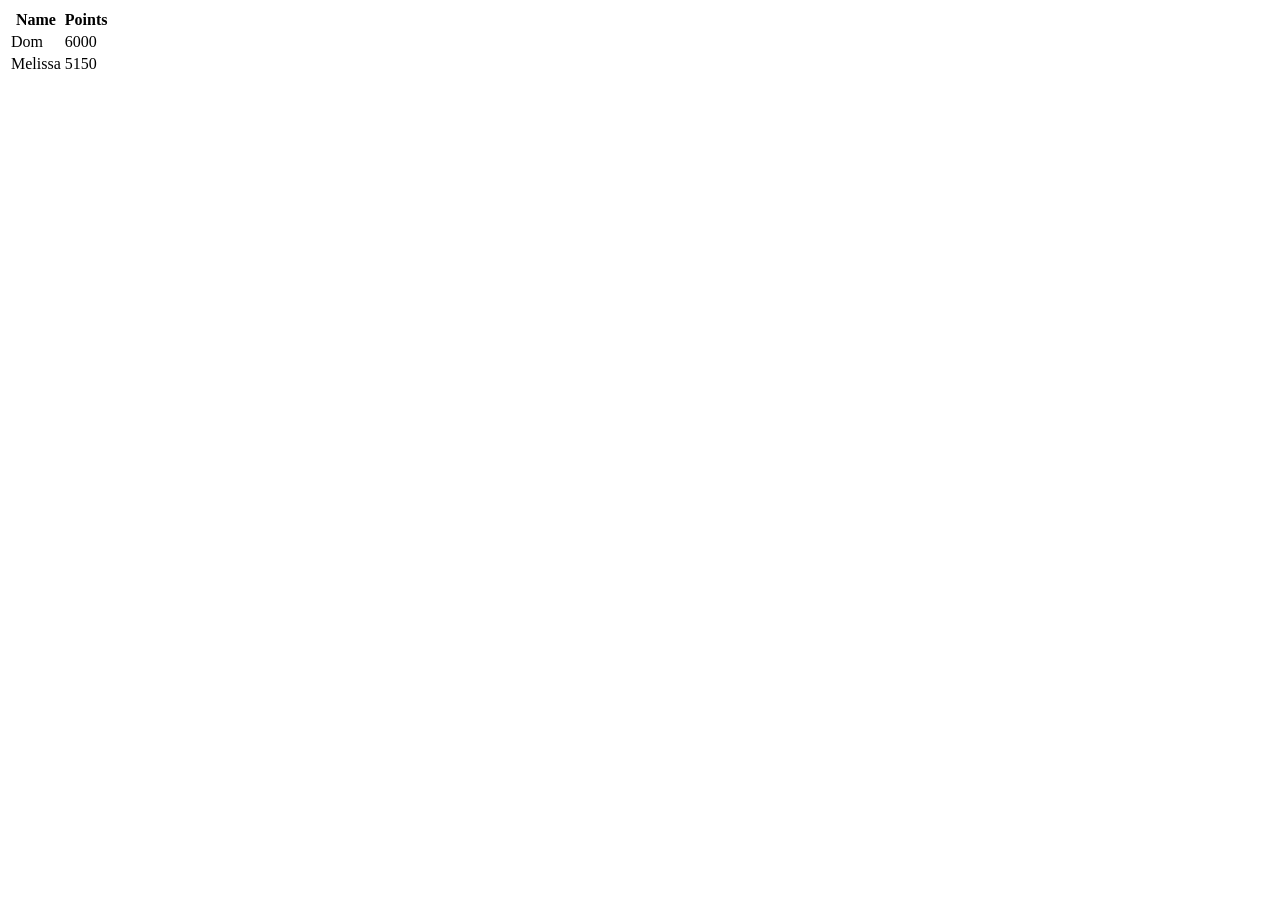
==== index.html @ b81f5b6e "f" ====
<!DOCTYPE html>
<html lang="en">
<head>
<table class="styled-table">
    <thead>
        <tr>
            <th>Name</th>
            <th>Points</th>
        </tr>
    </thead>
    <tbody>
        <tr>
            <td>Dom</td>
            <td>6000</td>
        </tr>
        <tr class="active-row">
            <td>Melissa</td>
            <td>5150</td>
        </tr>
    </tbody>
</table>
<body>

</body>
</html>
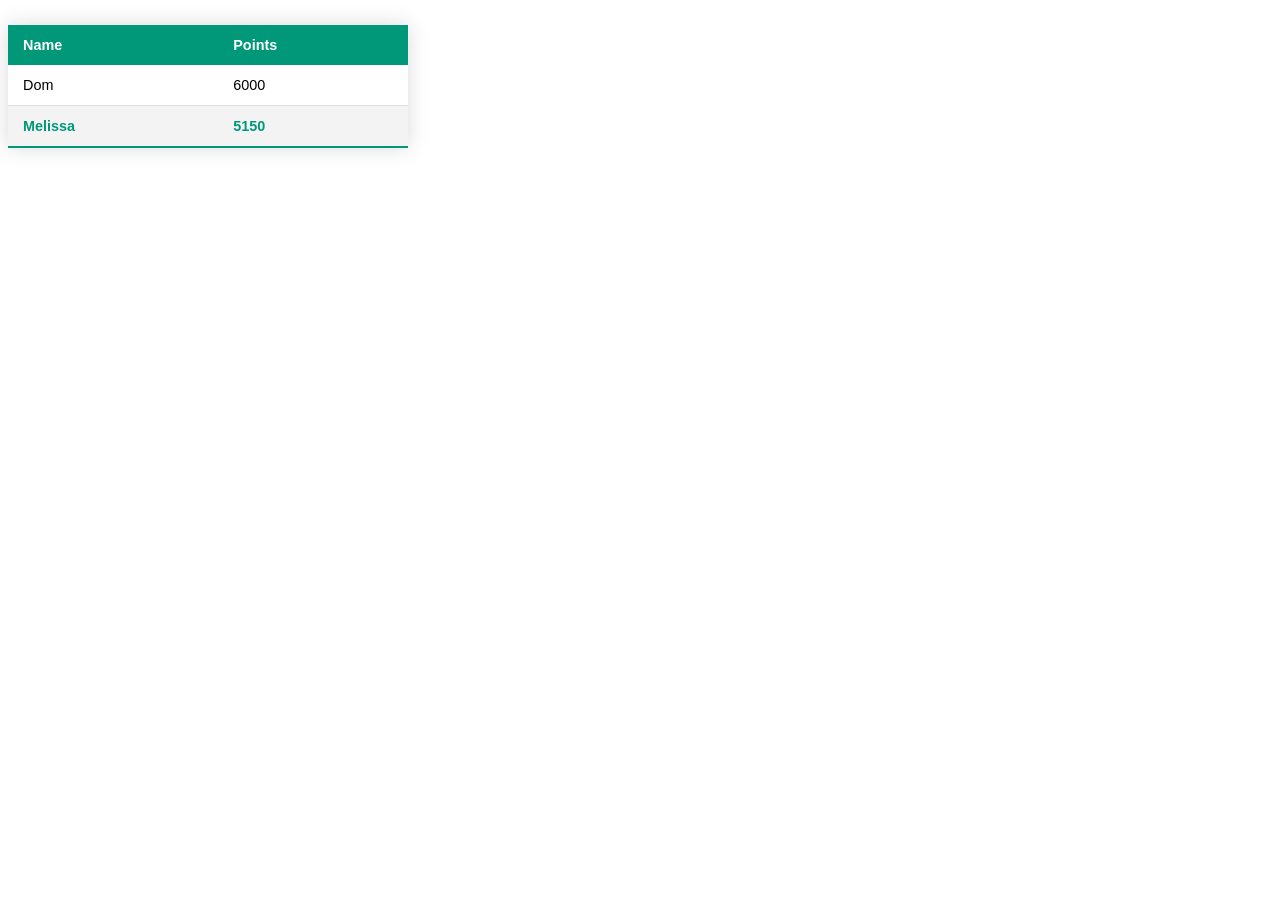
==== commit 3f4617df: "f" ====
--- a/index.html
+++ b/index.html
@@ -1,6 +1,7 @@
 <!DOCTYPE html>
 <html lang="en">
 <head>
+  <link rel="stylesheet" href="styled-table.css">
 <table class="styled-table">
     <thead>
         <tr>
--- a/styled-table.css
+++ b/styled-table.css
@@ -0,0 +1,35 @@
+.styled-table {
+    border-collapse: collapse;
+    margin: 25px 0;
+    font-size: 0.9em;
+    font-family: sans-serif;
+    min-width: 400px;
+    box-shadow: 0 0 20px rgba(0, 0, 0, 0.15);
+}
+
+.styled-table thead tr {
+    background-color: #009879;
+    color: #ffffff;
+    text-align: left;
+}
+.styled-table th,
+.styled-table td {
+    padding: 12px 15px;
+}
+
+.styled-table tbody tr {
+    border-bottom: 1px solid #dddddd;
+}
+
+.styled-table tbody tr:nth-of-type(even) {
+    background-color: #f3f3f3;
+}
+
+.styled-table tbody tr:last-of-type {
+    border-bottom: 2px solid #009879;
+}
+
+.styled-table tbody tr.active-row {
+    font-weight: bold;
+    color: #009879;
+}
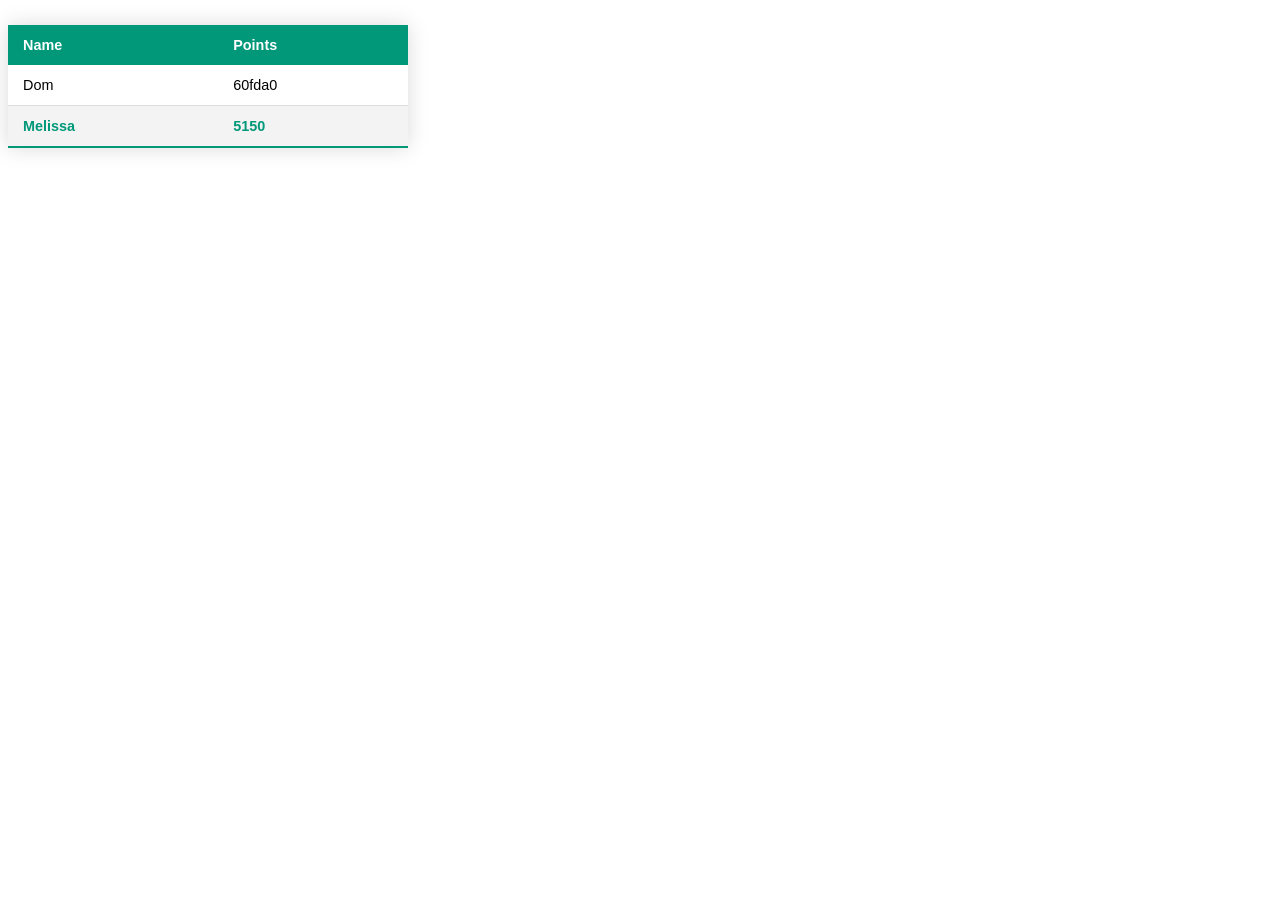
==== commit 6d0102e2: "Update index.html" ====
--- a/index.html
+++ b/index.html
@@ -12,7 +12,7 @@
     <tbody>
         <tr>
             <td>Dom</td>
-            <td>6000</td>
+            <td>60fda0</td>
         </tr>
         <tr class="active-row">
             <td>Melissa</td>
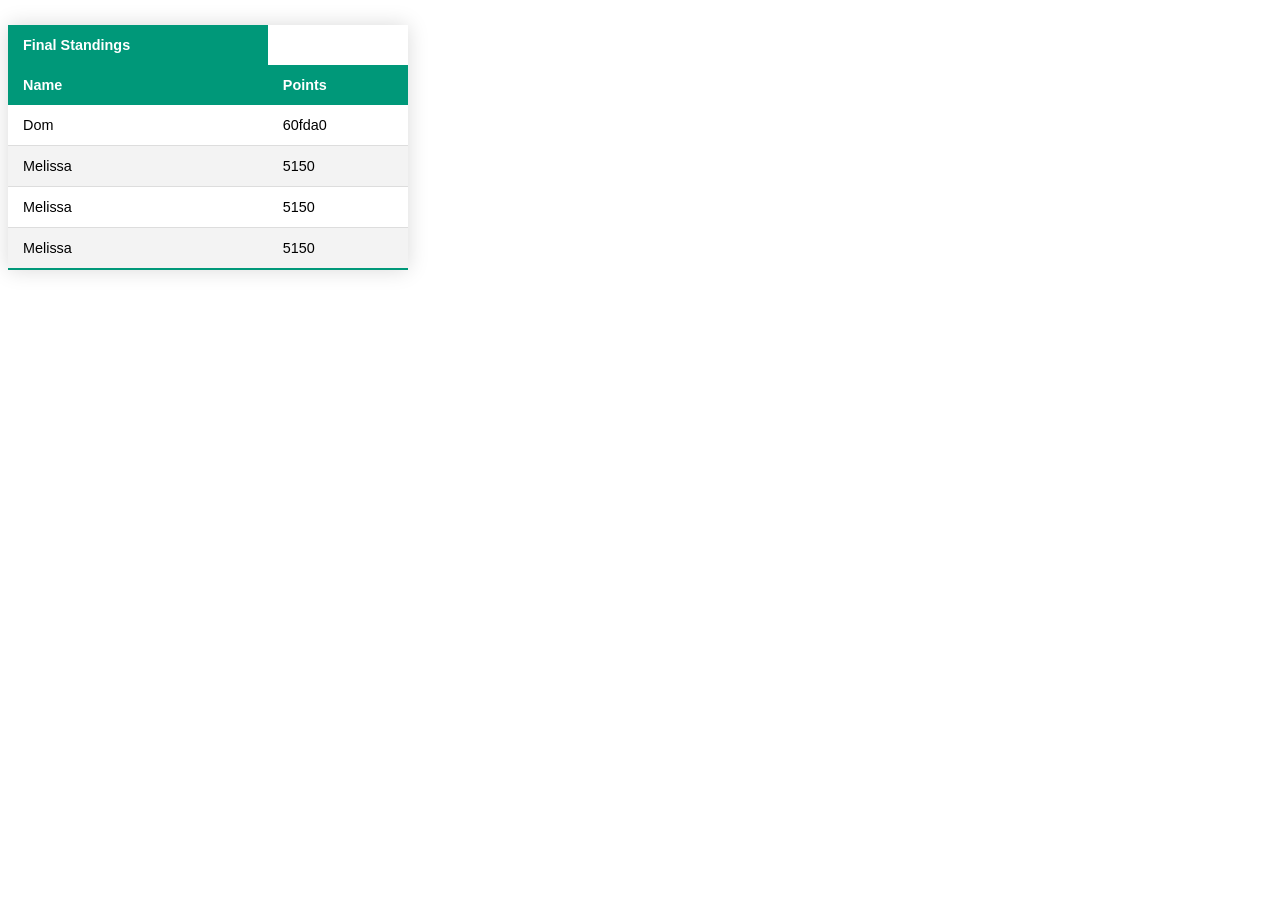
==== commit de81130f: "Update Standings" ====
--- a/index.html
+++ b/index.html
@@ -3,6 +3,11 @@
 <head>
   <link rel="stylesheet" href="styled-table.css">
 <table class="styled-table">
+  <thead>
+  <tr>
+            <th>Final Standings</th>
+        </tr>
+  </thead>
     <thead>
         <tr>
             <th>Name</th>
@@ -14,7 +19,15 @@
             <td>Dom</td>
             <td>60fda0</td>
         </tr>
-        <tr class="active-row">
+        <tr>
+            <td>Melissa</td>
+            <td>5150</td>
+        </tr>
+        <tr>
+            <td>Melissa</td>
+            <td>5150</td>
+        </tr>
+        <tr>
             <td>Melissa</td>
             <td>5150</td>
         </tr>
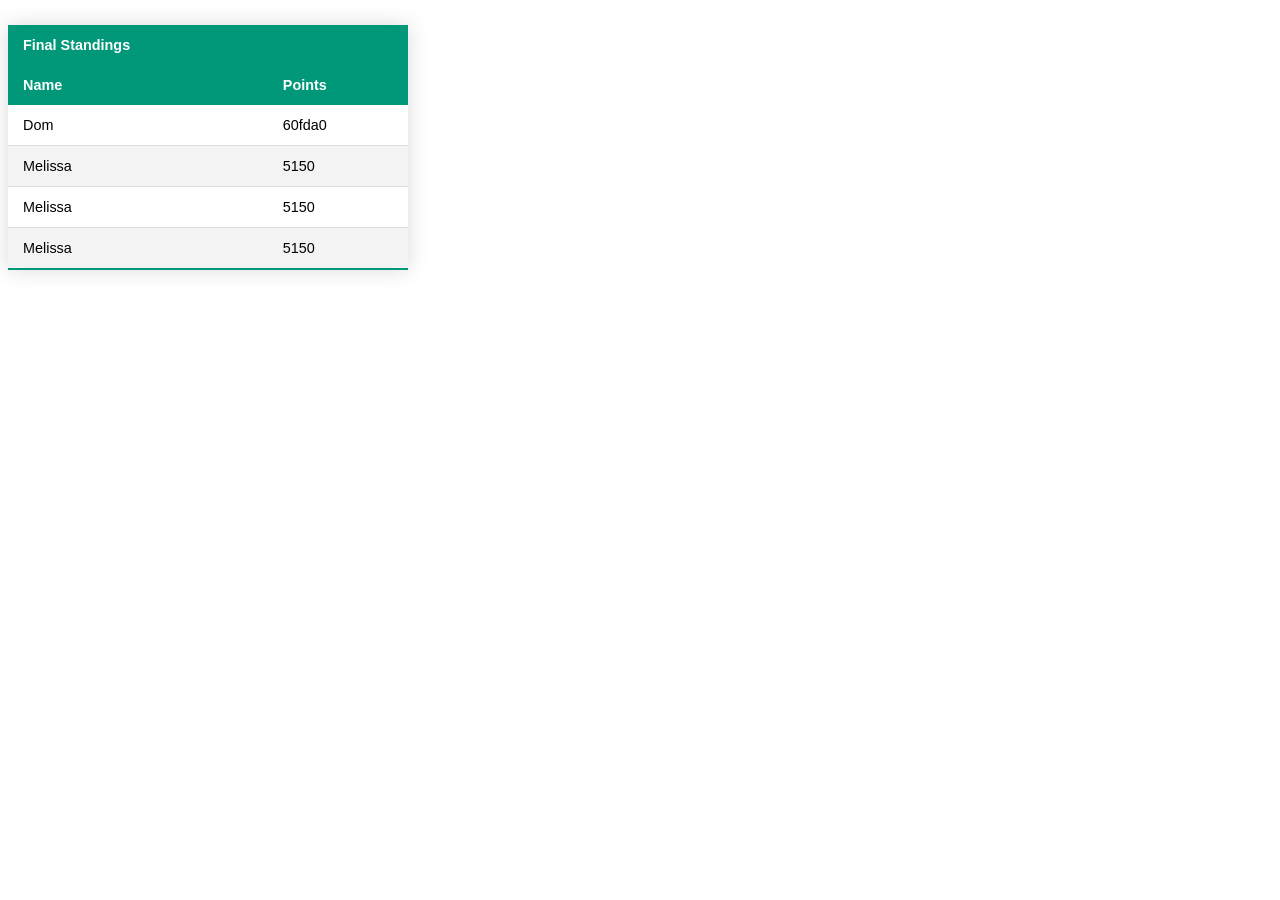
==== commit 48c9c82f: "Update index.html" ====
--- a/index.html
+++ b/index.html
@@ -6,6 +6,7 @@
   <thead>
   <tr>
             <th>Final Standings</th>
+            <th> </th>
         </tr>
   </thead>
     <thead>
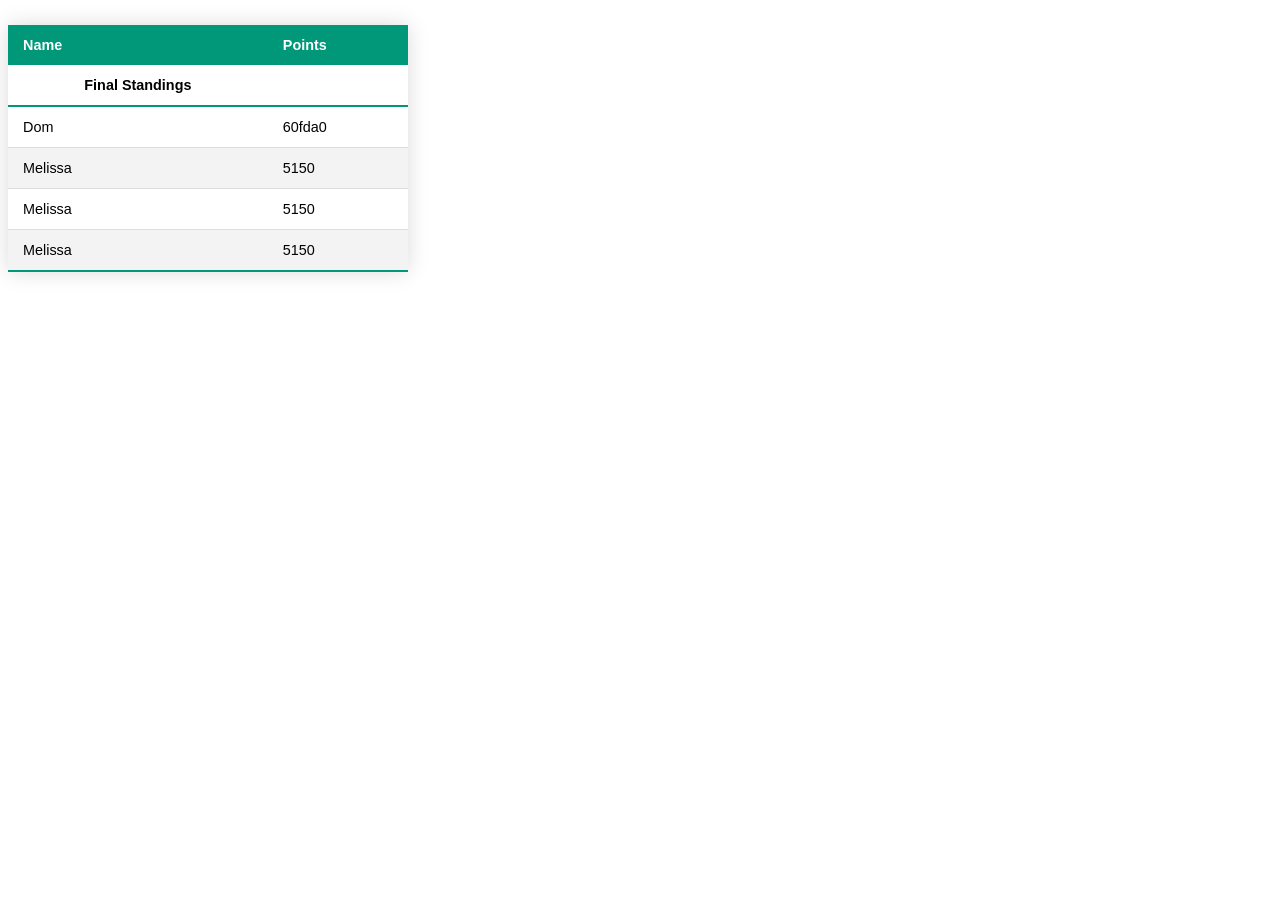
==== commit d63d34ea: "Updated Tables" ====
--- a/index.html
+++ b/index.html
@@ -3,12 +3,12 @@
 <head>
   <link rel="stylesheet" href="styled-table.css">
 <table class="styled-table">
-  <thead>
+  <tmain>
   <tr>
             <th>Final Standings</th>
             <th> </th>
         </tr>
-  </thead>
+  </tmain>
     <thead>
         <tr>
             <th>Name</th>
--- a/styled-table.css
+++ b/styled-table.css
@@ -12,6 +12,12 @@
     color: #ffffff;
     text-align: left;
 }
+.styled-table tmain tr {
+    background-color: #009879;
+    color: #ffffff;
+    text-align: center;
+}
+
 .styled-table th,
 .styled-table td {
     padding: 12px 15px;
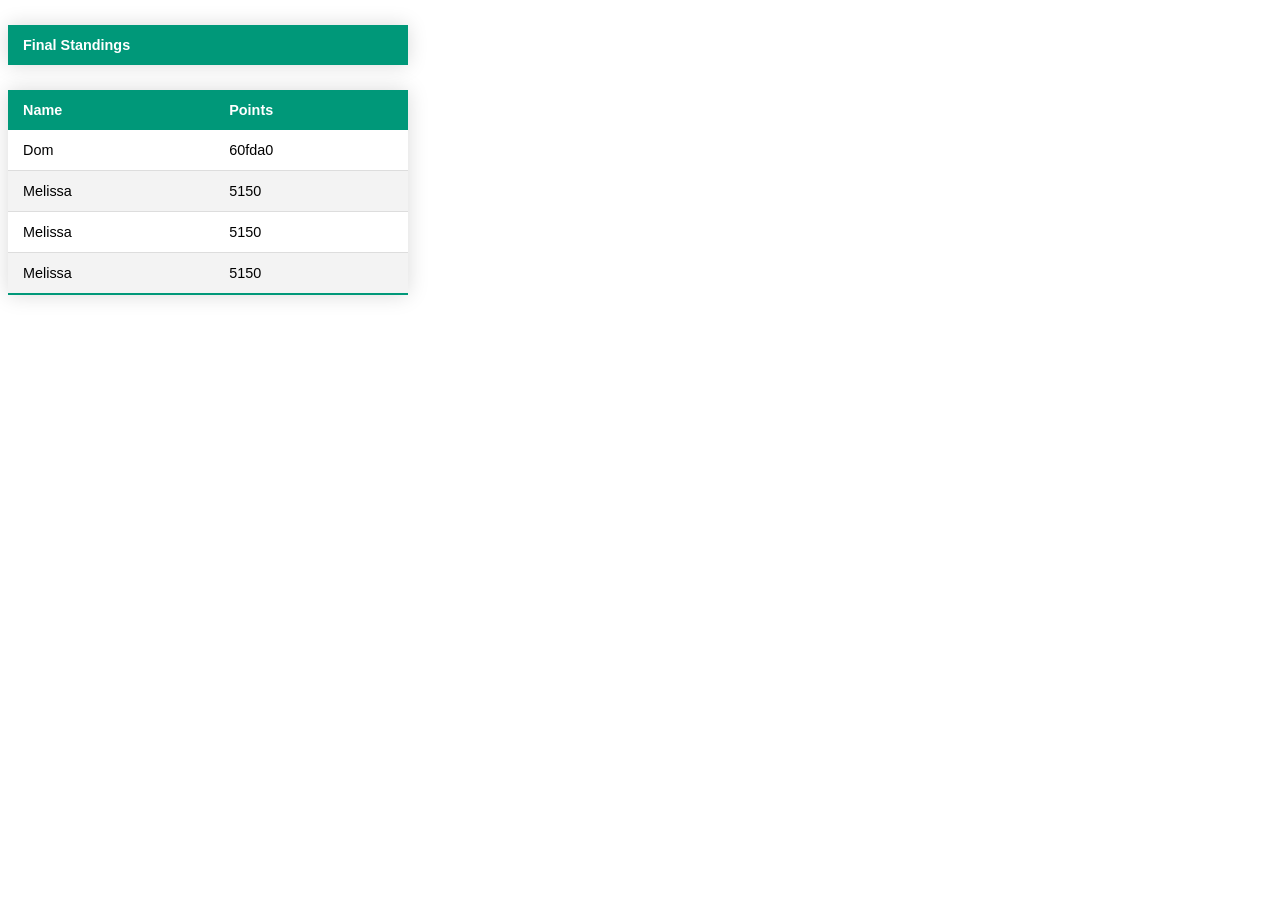
==== commit a19bf42c: "F" ====
--- a/index.html
+++ b/index.html
@@ -2,13 +2,14 @@
 <html lang="en">
 <head>
   <link rel="stylesheet" href="styled-table.css">
-<table class="styled-table">
-  <tmain>
+  <table class="styled-table">
+  <thead>
   <tr>
             <th>Final Standings</th>
-            <th> </th>
         </tr>
-  </tmain>
+  </thead>
+  </table>
+<table class="styled-table">
     <thead>
         <tr>
             <th>Name</th>
--- a/styled-table.css
+++ b/styled-table.css
@@ -12,11 +12,7 @@
     color: #ffffff;
     text-align: left;
 }
-.styled-table tmain tr {
-    background-color: #009879;
-    color: #ffffff;
-    text-align: center;
-}
+
 
 .styled-table th,
 .styled-table td {
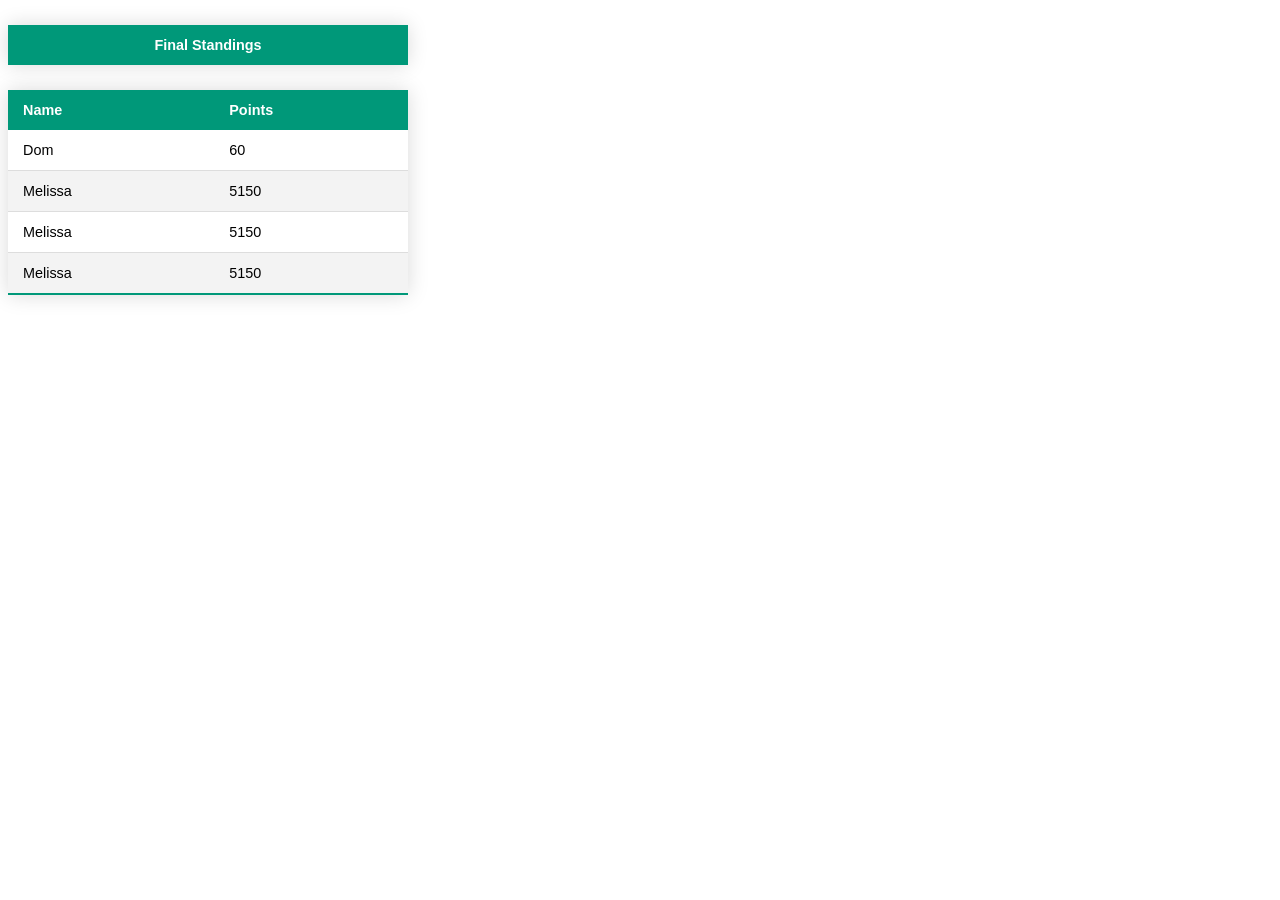
==== commit fbb449e1: "F" ====
--- a/index.html
+++ b/index.html
@@ -5,8 +5,8 @@
   <table class="styled-table">
   <thead>
   <tr>
-            <th>Final Standings</th>
-        </tr>
+    <th><center>Final Standings</center></th>
+  </tr>
   </thead>
   </table>
 <table class="styled-table">
@@ -19,7 +19,7 @@
     <tbody>
         <tr>
             <td>Dom</td>
-            <td>60fda0</td>
+            <td>60</td>
         </tr>
         <tr>
             <td>Melissa</td>
